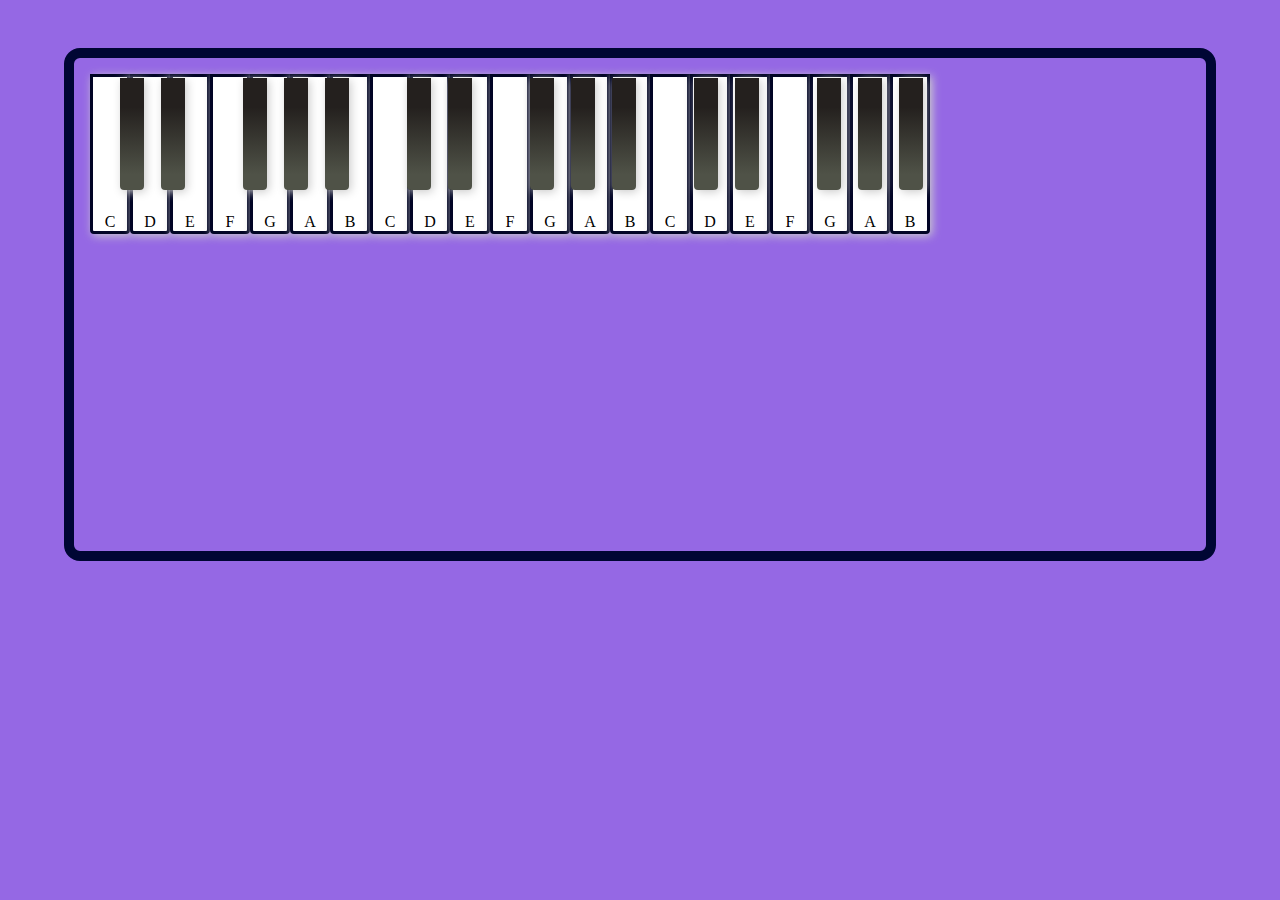
==== html/index.html @ 2d95d4b4 "finalize" ====
<!DOCTYPE html>
<html lang="en">
  <head>
    <meta charset="UTF-8" />
    <meta http-equiv="X-UA-Compatible" content="IE=edge" />
    <meta name="viewport" content="width=device-width, initial-scale=1.0" />
    <link rel="stylesheet" href="/css/style.css" />
    <title>Piano</title>
  </head>
  <body>
    <!-- White-keys -->

    <div class="piano-container">
      <div class="white-key key" id="one">C</div>
      <div class="white-key key" id="two">D</div>
      <div class="white-key key" id="three">E</div>
      <div class="white-key key" id="four">F</div>
      <div class="white-key key" id="five">G</div>
      <div class="white-key key" id="six">A</div>
      <div class="white-key key" id="seven">B</div>
      <div class="white-key key" id="eight">C</div>
      <div class="white-key key" id="nine">D</div>
      <div class="white-key key" id="ten">E</div>
      <div class="white-key key" id="eleven">F</div>
      <div class="white-key key" id="twelve">G</div>
      <div class="white-key key" id="thirteen">A</div>
      <div class="white-key key" id="fourteen">B</div>
      <div class="white-key key" id="fifteen">C</div>
      <div class="white-key key" id="sixteen">D</div>
      <div class="white-key key" id="seventeen">E</div>
      <div class="white-key key" id="eighteen">F</div>
      <div class="white-key key" id="nineteen">G</div>
      <div class="white-key key" id="twenty">A</div>
      <div class="white-key key" id="twentyone">B</div>

      <!-- Black keys -->

      <div class="black-key key black-1"></div>
      <div class="black-key key black-2"></div>
      <div class="black-key key black-4"></div>
      <div class="black-key key black-5"></div>
      <div class="black-key key black-6"></div>
      <div class="black-key key black-8"></div>
      <div class="black-key key black-9"></div>
      <div class="black-key key black-11"></div>
      <div class="black-key key black-12"></div>
      <div class="black-key key black-13"></div>
      <div class="black-key key black-15"></div>
      <div class="black-key key black-16"></div>
      <div class="black-key key black-18"></div>
      <div class="black-key key black-19"></div>
      <div class="black-key key black-20"></div>
    </div>

    <script src="/javascript/main.js"></script>
  </body>
</html>
---- css/style.css ----
* {
  padding: 0;
  margin: 0;
  box-sizing: border-box;
}

html {
  background: #9568e4;
  height: 100vh;
}

.piano-container {
  display: flex;
  width: 90vw;
  height: 57vh;
  border: 10px solid #000634;
  border-radius: 1rem;
  margin: 0 auto;
  position: relative;
  padding: 1rem;
  margin-top: 3rem;
}

.key {
  width: 2.5rem;
  height: 10rem;
  border-radius: 0 0 4px 4px;
  box-shadow: 2px 2px 10px 0px #ccc;
  display: flex;
  align-items: flex-end;
  justify-content: center;
  cursor: pointer;
}

.white-key {
  border: 3px solid #010425;
  background-color: #fff;
  transition: 0.2s all;
}

.white-active,
.white-key:hover {
  background-color: rgba(81, 182, 178);
  border-bottom: none;
  transform: rotate3d(1, 0, 0, 20deg);
}

.black-key {
  background: rgb(36, 32, 30);
  z-index: 1;
  background: linear-gradient(
    180deg,
    rgba(36, 32, 30, 1) 26%,
    rgba(79, 82, 71, 1) 86%
  );
  height: 7rem;
  width: 1.5rem;
  position: absolute;
  top: 20px;
  transition: 0.2s all;
}

.black-1 {
  left: 46px;
}

.black-2 {
  left: 87px;
}

.black-4 {
  left: 169px;
}

.black-5 {
  left: 210px;
}
.black-6 {
  left: 251px;
}

.black-8 {
  left: 333px;
}
.black-9 {
  left: 374px;
}

.black-11 {
  left: 456px;
}

.black-12 {
  left: 497px;
}

.black-13 {
  left: 538px;
}
.black-15 {
  left: 620px;
}

.black-16 {
  left: 661px;
}

.black-18 {
  left: 743px;
}

.black-19 {
  left: 784px;
}

.black-20 {
  left: 825px;
}

.black-key:hover {
  background: linear-gradient(
    180deg,
    rgba(36, 32, 30, 1) 26%,
    rgba(136, 173, 33) 86%
  );

  transform: translateY(20px);
}

.black-key:active {
  background: linear-gradient(
    180deg,
    rgba(36, 32, 30, 1) 26%,
    rgb(164, 164, 164) 86%
  );
}
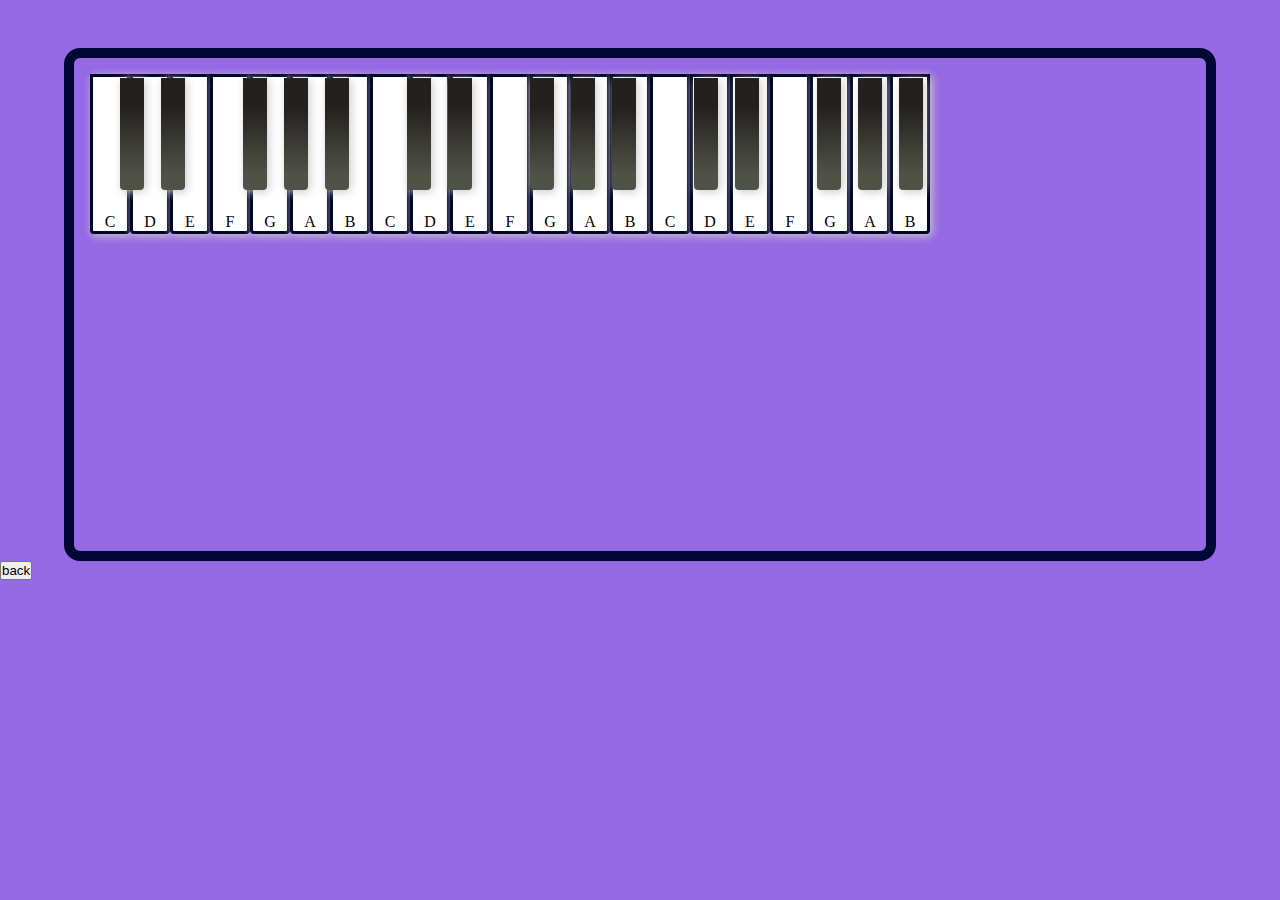
==== commit bdcc0662: "finilize" ====
--- a/html/index.html
+++ b/html/index.html
@@ -51,6 +51,7 @@
       <div class="black-key key black-19"></div>
       <div class="black-key key black-20"></div>
     </div>
+    <button onclick="location.href='/html/nav.html'">back</button>
 
     <script src="/javascript/main.js"></script>
   </body>
--- a/css/style.css
+++ b/css/style.css
@@ -19,6 +19,17 @@
   position: relative;
   padding: 1rem;
   margin-top: 3rem;
+}
+.bbb{
+
+    width: 50%;
+    color: #fff;
+    padding: 15px 34px;
+    font-size: 16px;
+    cursor: pointer;
+    border-radius: 5px;
+    background: #f53e06;
+    transition: transform 0.3s ease;
 }
 
 .key {
